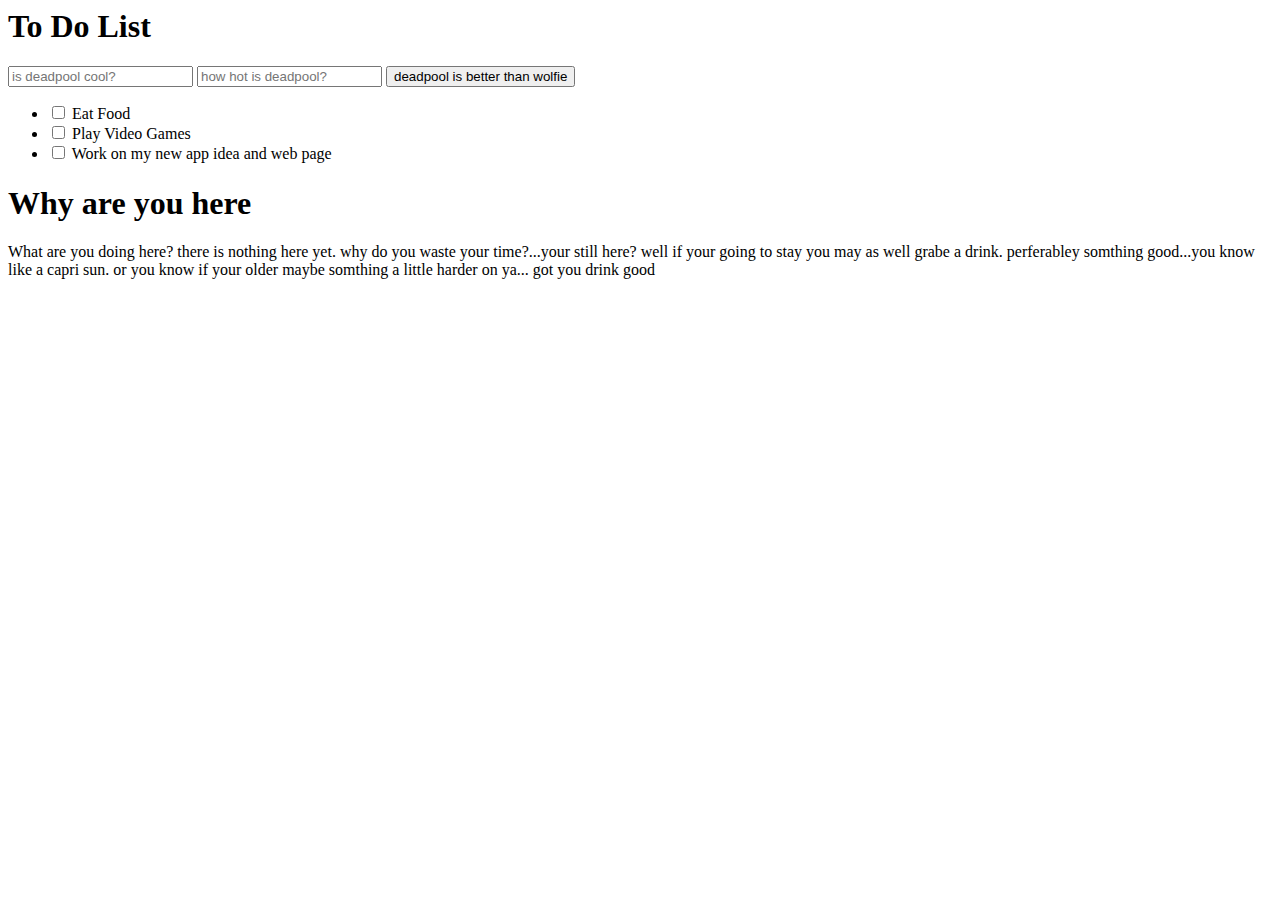
==== index.html @ b27e039c "List with checkboxes" ====
<html>
    <head>
        <title>To Do list</title>
    </head>
    <body>
       <h1>To Do List</h1>
           <input type="text" placeholder="is deadpool cool?"/>
               <input type="number" placeholder="how hot is deadpool?"/>
                   <input type="submit" value="deadpool is better than wolfie"/>
            <ul>
                <li>
                    <input type="checkbox">
                    Eat Food</li>
                <li> 
                <input type="checkbox">
                Play Video Games</li>
                <li>
                    <input type="checkbox">
                    Work on my new app idea and web page</li>
            </ul>
        <article>
            <h1>Why are you here</h1>
            <p>What are you doing here? there is nothing here yet. why do you waste your time?...your still here? well if your going to stay you may as well grabe a drink. perferabley somthing good...you know like a capri sun. or you know if your older maybe somthing a little harder on ya... got you drink good</p>
        </article>
    </body>
</html>
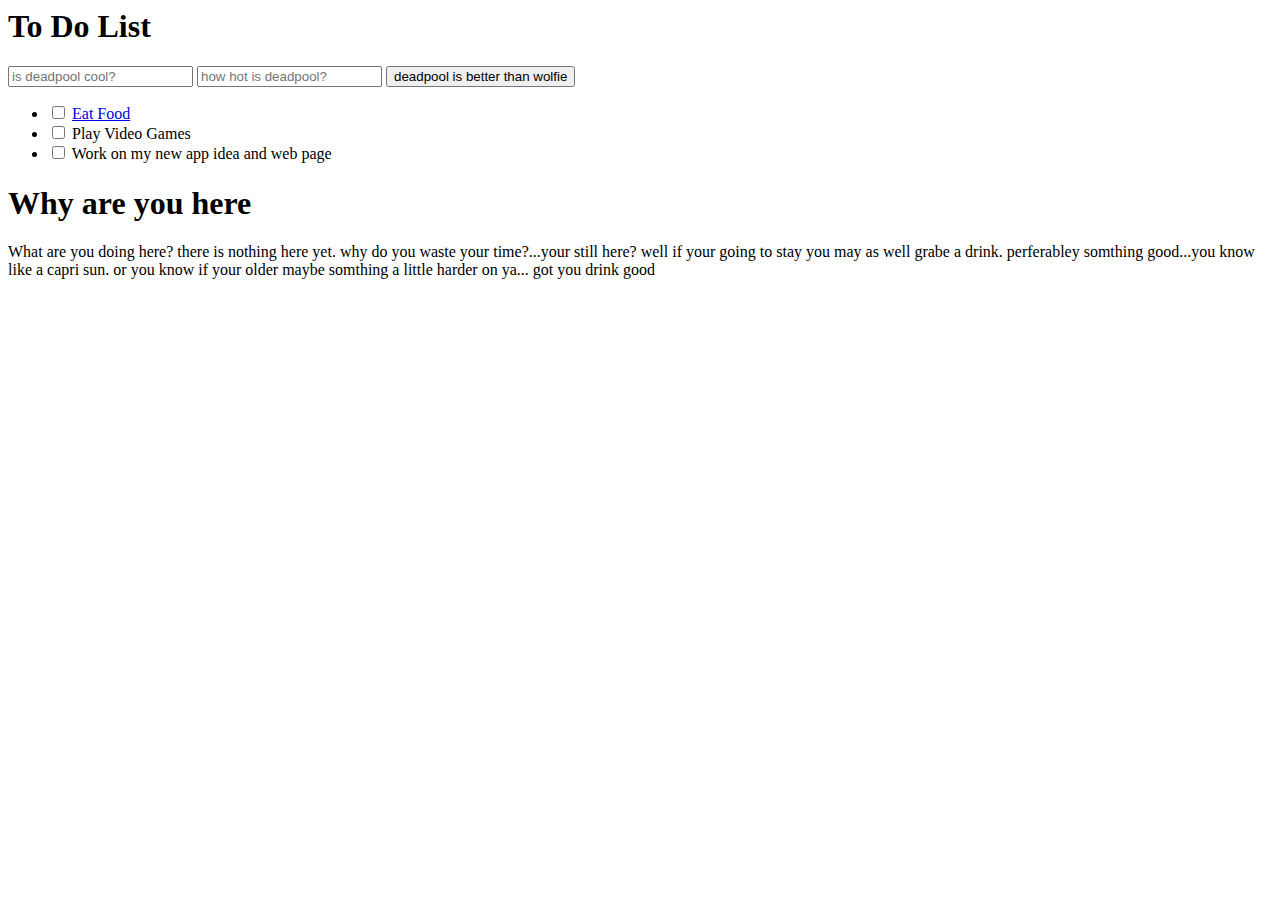
==== commit d6b4c5ab: "Show page eat food" ====
--- a/index.html
+++ b/index.html
@@ -10,7 +10,7 @@
             <ul>
                 <li>
                     <input type="checkbox">
-                    Eat Food</li>
+                <a href='show.html'>  Eat Food</li> </a>  
                 <li> 
                 <input type="checkbox">
                 Play Video Games</li>
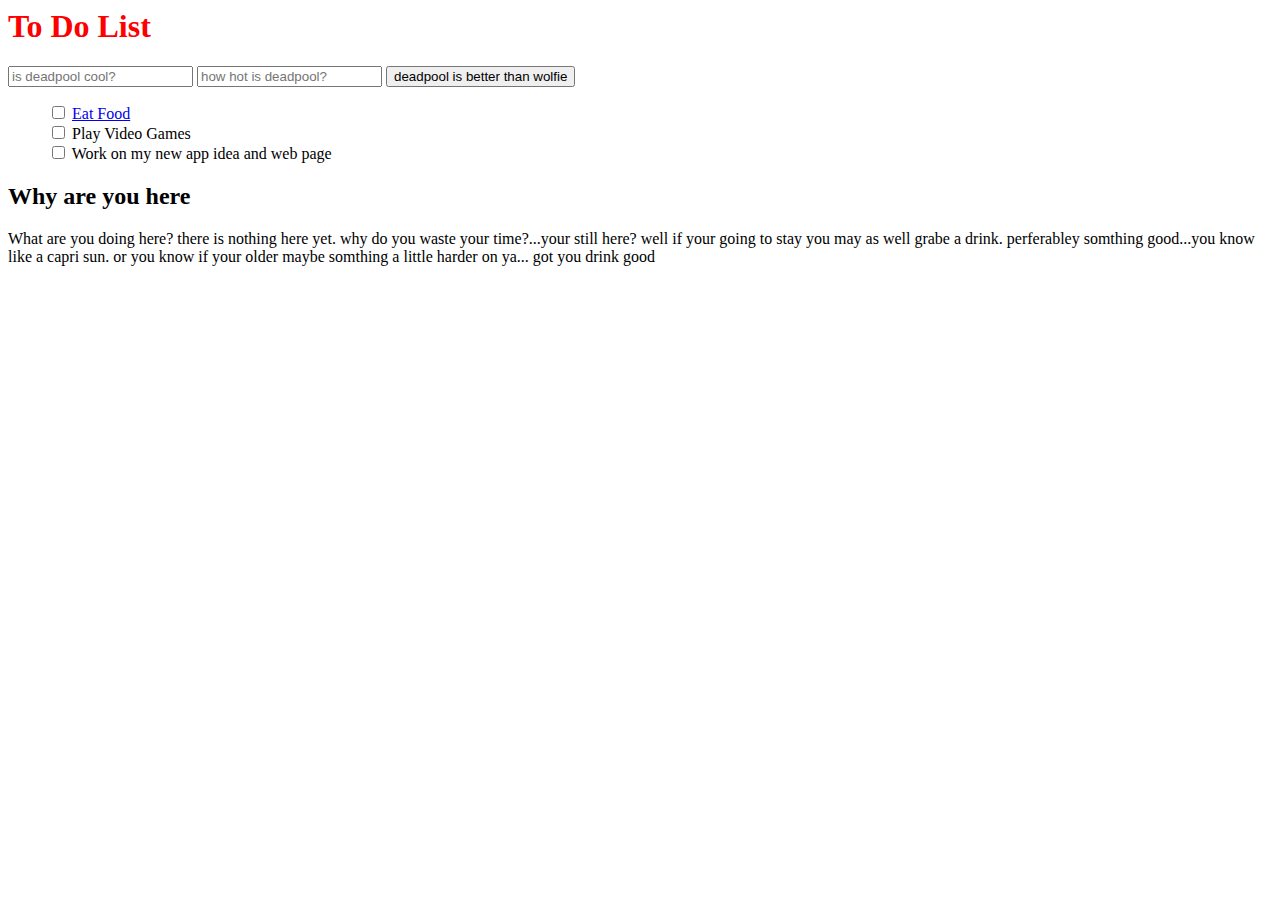
==== commit bf5bb795: "backround added" ====
--- a/index.html
+++ b/index.html
@@ -1,9 +1,10 @@
 <html>
     <head>
+            <link rel="stylesheet" href="index.css">
         <title>To Do list</title>
     </head>
     <body>
-       <h1>To Do List</h1>
+       <h1 class="red">To Do List</h1>
            <input type="text" placeholder="is deadpool cool?"/>
                <input type="number" placeholder="how hot is deadpool?"/>
                    <input type="submit" value="deadpool is better than wolfie"/>
@@ -19,7 +20,7 @@
                     Work on my new app idea and web page</li>
             </ul>
         <article>
-            <h1>Why are you here</h1>
+            <h2>Why are you here</h2>
             <p>What are you doing here? there is nothing here yet. why do you waste your time?...your still here? well if your going to stay you may as well grabe a drink. perferabley somthing good...you know like a capri sun. or you know if your older maybe somthing a little harder on ya... got you drink good</p>
         </article>
     </body>
--- a/index.css
+++ b/index.css
@@ -0,0 +1,14 @@
+h1
+    {color: purple;}
+h2
+    {color: black;}
+ul
+    {list-style-type:none;}
+body {
+    background-image: url("https://i.kinja-img.com/gawker-media/image/upload/s--JbuG3TuW--/c_scale,f_auto,fl_progressive,q_80,w_800/ibcxrovptxwlv5ggtonk.gif");
+    background-position: center
+    }
+    
+.red {
+    color:red ;
+}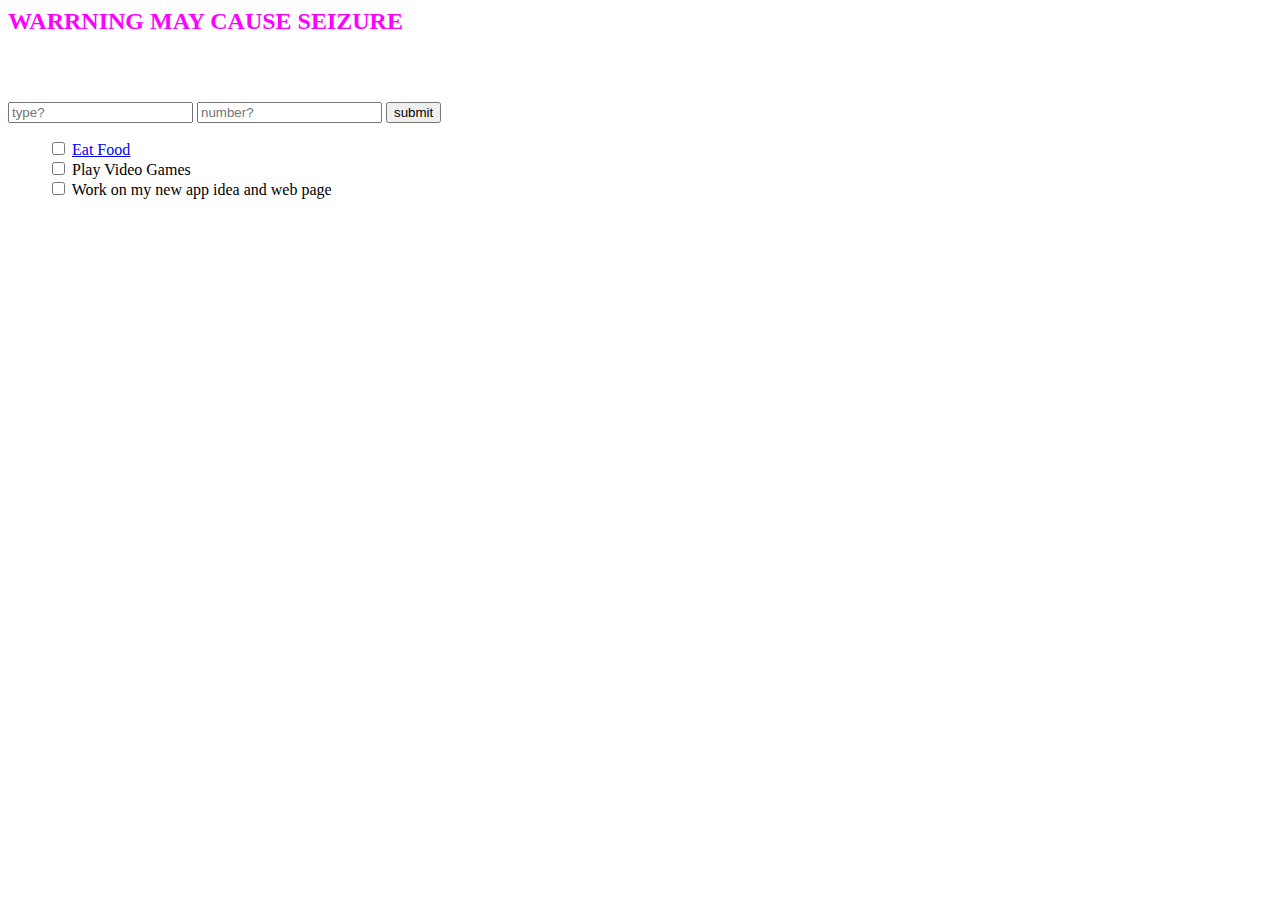
==== commit fdfa1380: "seizure warning and backround 2" ====
--- a/index.html
+++ b/index.html
@@ -4,10 +4,11 @@
         <title>To Do list</title>
     </head>
     <body>
-       <h1 class="red">To Do List</h1>
-           <input type="text" placeholder="is deadpool cool?"/>
-               <input type="number" placeholder="how hot is deadpool?"/>
-                   <input type="submit" value="deadpool is better than wolfie"/>
+       <h2 class="Fuchsia">WARRNING MAY CAUSE SEIZURE</h2>
+       <h2 class="white">To Do List</h2>
+           <input type="text" placeholder="type?"/>
+               <input type="number" placeholder="number?"/>
+                   <input type="submit" value="submit"/>
             <ul>
                 <li>
                     <input type="checkbox">
@@ -20,8 +21,8 @@
                     Work on my new app idea and web page</li>
             </ul>
         <article>
-            <h2>Why are you here</h2>
-            <p>What are you doing here? there is nothing here yet. why do you waste your time?...your still here? well if your going to stay you may as well grabe a drink. perferabley somthing good...you know like a capri sun. or you know if your older maybe somthing a little harder on ya... got you drink good</p>
+            <h2 class="white">Why are you here</h2>
+            <p class="white">What are you doing here? there is nothing here yet. why do you waste your time?...your still here? well if your going to stay you may as well grabe a drink. perferabley somthing good...you know like a capri sun. or you know if your older maybe somthing a little harder on ya... got you drink good</p>
         </article>
     </body>
 </html>--- a/index.css
+++ b/index.css
@@ -6,9 +6,23 @@
     {list-style-type:none;}
 body {
     background-image: url("https://i.kinja-img.com/gawker-media/image/upload/s--JbuG3TuW--/c_scale,f_auto,fl_progressive,q_80,w_800/ibcxrovptxwlv5ggtonk.gif");
-    background-position: center
+        background-position: center;
+            background-size: 5px 1px;
     }
     
-.red {
-    color:red ;
+.Fuchsia {
+    color:Fuchsia ;
+}
+.white {
+    color:white ;
+}
+p {
+    margin:2cm 4cm 2cm 4cm;
+}
+p {
+    padding:2cm 4cm 3cm 4cm;
+}
+P {
+    Border: 5px solid white;
+}
 }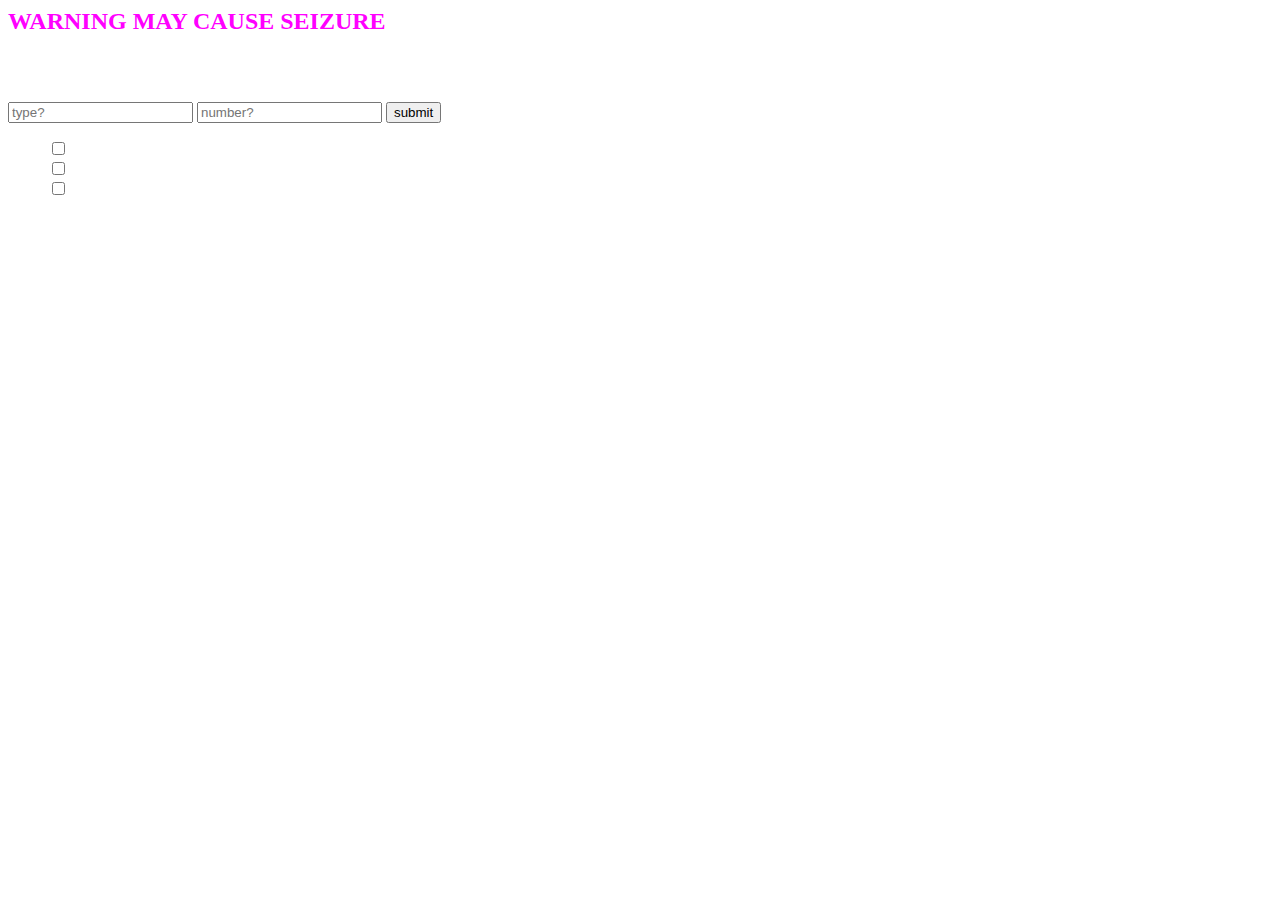
==== commit ae804376: "Show.css" ====
--- a/index.html
+++ b/index.html
@@ -4,7 +4,7 @@
         <title>To Do list</title>
     </head>
     <body>
-       <h2 class="Fuchsia">WARRNING MAY CAUSE SEIZURE</h2>
+       <h2 class="Fuchsia">WARNING MAY CAUSE SEIZURE</h2>
        <h2 class="white">To Do List</h2>
            <input type="text" placeholder="type?"/>
                <input type="number" placeholder="number?"/>
@@ -12,11 +12,11 @@
             <ul>
                 <li>
                     <input type="checkbox">
-                <a href='show.html'>  Eat Food</li> </a>  
-                <li> 
+                <a href='show.html' class="white">  Eat Food</li> </a>  
+                <li class="white"> 
                 <input type="checkbox">
                 Play Video Games</li>
-                <li>
+                <li class="white">
                     <input type="checkbox">
                     Work on my new app idea and web page</li>
             </ul>
--- a/index.css
+++ b/index.css
@@ -5,9 +5,8 @@
 ul
     {list-style-type:none;}
 body {
-    background-image: url("https://i.kinja-img.com/gawker-media/image/upload/s--JbuG3TuW--/c_scale,f_auto,fl_progressive,q_80,w_800/ibcxrovptxwlv5ggtonk.gif");
+    background-image: url("https://s-media-cache-ak0.pinimg.com/originals/7f/53/1e/7f531e8e97a3e68423eff8515a73557d.gif");
         background-position: center;
-            background-size: 5px 1px;
     }
     
 .Fuchsia {
